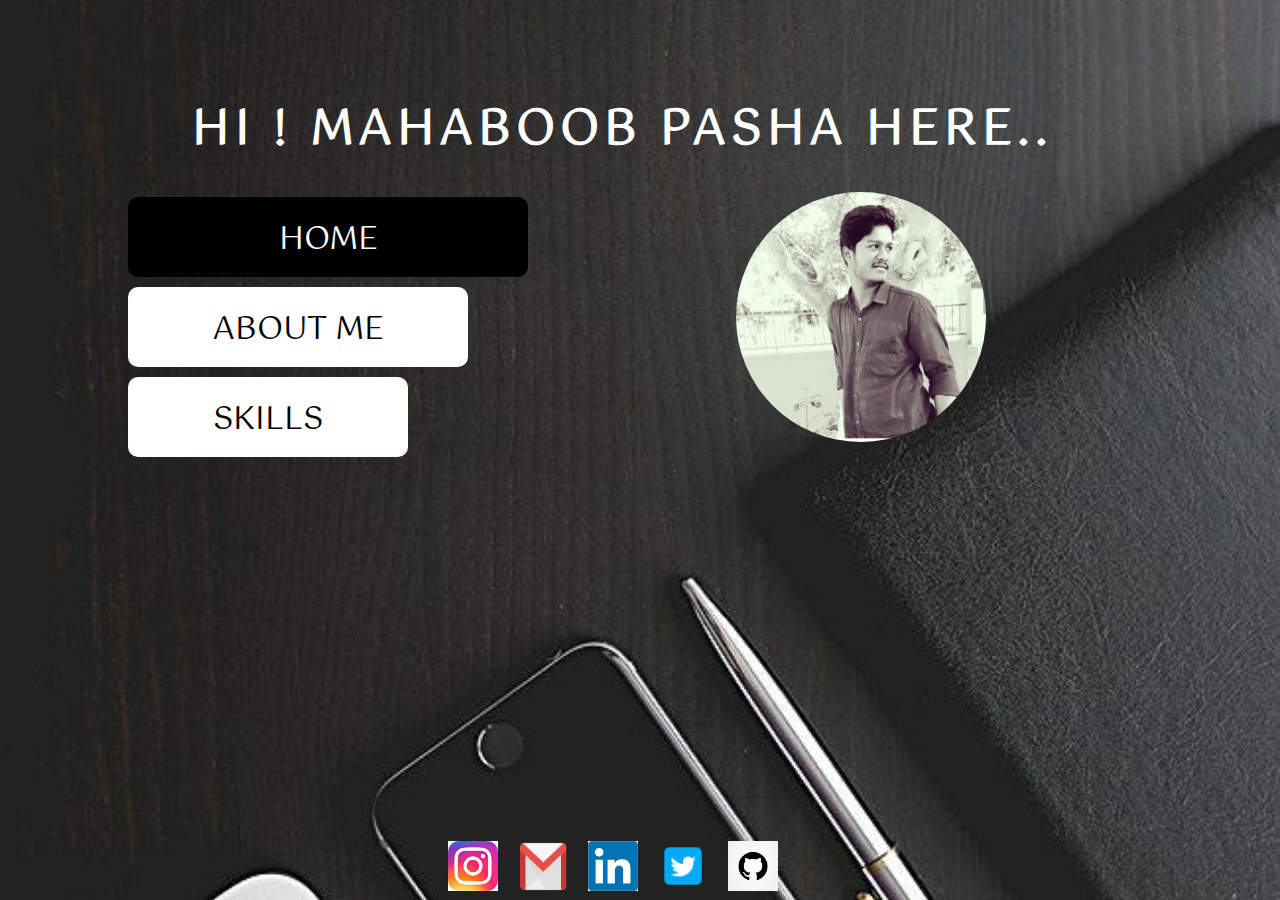
==== index.html @ e445eada "first commit" ====
<!DOCTYPE html>
<html lang="en">
  <head>
    <meta charset="UTF-8" />
    <meta name="viewport" content="width=device-width, initial-scale=1.0" />
    <title>Myportfolio</title>
    <link
      href="https://fonts.googleapis.com/css?family=Gotu&display=swap"
      rel="stylesheet"
    />
    <link rel="stylesheet" href="main.css" />
  </head>
  <body>
    <div class="background">
      <div class="imagepart">
        <img src="images/myimage1.jpg" alt="myimage" id="image" />
        <h1>HI ! MAHABOOB PASHA HERE..</h1>
      </div>

      <div class="navbar">
        <a class="a active" href="#">HOME</a>
        <a class="b" href="about.html">ABOUT ME</a>
        <a class="c" href="skills.html">SKILLS</a>
      </div>
      <footer>
        <a href="https://instagram.com/Pashamahaboob98">
          <img src="images/insta.jpg" alt="instalogo" id="insta" />
        </a>
        <a href="www.mahaboobpasha115@gmail.com">
          <img src="images/gmail.png" alt="gmaillogo" id="gmail" />
        </a>
        <a href="https://www.linkedin.com/in/mahaboob-pasha-63960a1a4">
          <img src="images/linkedin.jpg" alt="linkedinlogo" id="link" />
        </a>
        <a href="https://www.twitter.com/Mahaboobpasha98">
          <img src="images/twitter.png" alt="twitterlogo" id="twitter" />
        </a>
        <a href="https://www.github.com/mahaboobpasha115">
          <img src="images/github.jpg" alt="githublogo" id="github" />
        </a>
      </footer>
    </div>
  </body>
</html>
---- main.css ----
* {
  padding: 0;
  margin: 0;
  box-sizing: border-box;
}
html,
body {
  height: 100%;
  width: 100%;
  font-family: "Gotu", sans-serif;
  font-size: 16px;
  font-weight: normal;
}
.background {
  height: 100%;
  width: 100%;
  background-image: url(images/main.jpg);
  background-repeat: no-repeat;
  background-size: cover;
  position: relative;
  overflow-y: auto;
  background-position: center;
}

#image {
  height: 250px;
  width: 250px;
  border-radius: 50%;
}
h1 {
  color: white;
  font-size: 3rem;
  position: absolute;
  left: 15%;
  top: 10%;
  text-align: center;
  letter-spacing: 5px;
}

.navbar {
  width: 400px;
  float: left;
  margin-top: 15%;
  margin-left: 10%;
}
.navbar a {
  text-decoration: none;
  font-size: 2rem;
  display: inline-block;
  height: 80px;
  text-align: center;
  background-color: white;
  color: black;
  padding-top: 4%;
  margin: 5px 0;
  transition: 300ms;
  border-radius: 10px;
}
a.active,
.navbar a:hover {
  background-color: black;
  color: white;
  width: 100%;
}
.a {
  width: 95%;
}
.b {
  width: 85%;
}
.c {
  width: 70%;
}

.imagepart {
  float: right;
  margin-right: 23%;
  margin-top: 15%;
}

#insta {
  height: 50px;
  width: 50px;
}
#gmail {
  height: 50px;
  width: 50px;
  margin-left: 20px;
}
#link {
  height: 50px;
  width: 50px;
  margin-left: 20px;
}
#twitter {
  height: 50px;
  width: 50px;
  margin-left: 20px;
}
#github {
  height: 50px;
  width: 50px;
  margin-left: 20px;
}
footer {
  display: flex;

  position: absolute;
  bottom: 0;
  left: 35%;
}
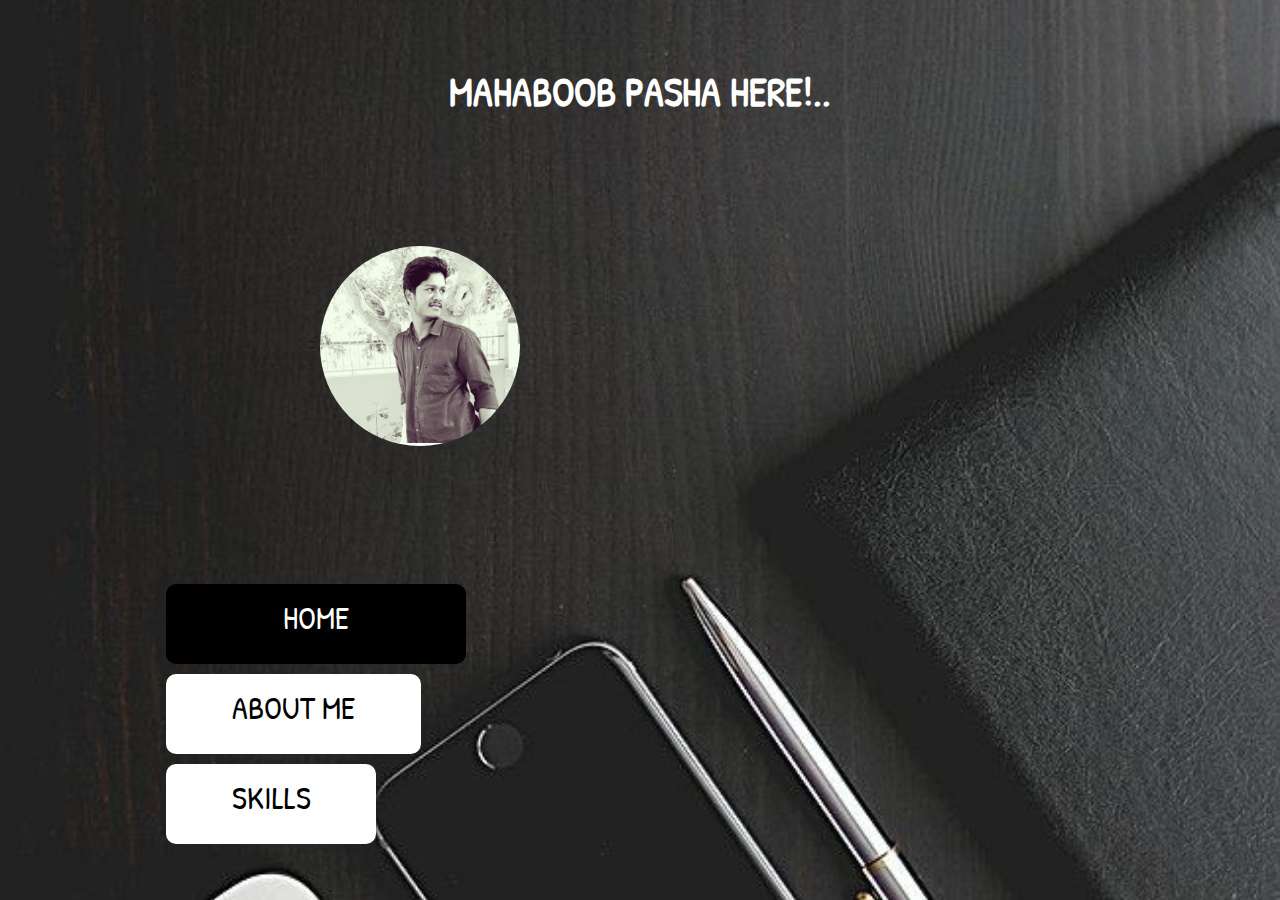
==== commit f26983ba: "second commit" ====
--- a/index.html
+++ b/index.html
@@ -5,7 +5,7 @@
     <meta name="viewport" content="width=device-width, initial-scale=1.0" />
     <title>Myportfolio</title>
     <link
-      href="https://fonts.googleapis.com/css?family=Gotu&display=swap"
+      href="https://fonts.googleapis.com/css?family=Patrick+Hand&display=swap"
       rel="stylesheet"
     />
     <link rel="stylesheet" href="main.css" />
@@ -13,8 +13,8 @@
   <body>
     <div class="background">
       <div class="imagepart">
+        <h1>MAHABOOB PASHA HERE!..</h1>
         <img src="images/myimage1.jpg" alt="myimage" id="image" />
-        <h1>HI ! MAHABOOB PASHA HERE..</h1>
       </div>
 
       <div class="navbar">
--- a/main.css
+++ b/main.css
@@ -7,7 +7,7 @@
 body {
   height: 100%;
   width: 100%;
-  font-family: "Gotu", sans-serif;
+  font-family: "Patrick Hand", cursive;
   font-size: 16px;
   font-weight: normal;
 }
@@ -23,25 +23,23 @@
 }
 
 #image {
-  height: 250px;
-  width: 250px;
+  height: 200px;
+  width: 200px;
   border-radius: 50%;
+  margin-top: 10%;
+  margin-left: 25%;
 }
 h1 {
   color: white;
-  font-size: 3rem;
-  position: absolute;
-  left: 15%;
-  top: 10%;
+  font-size: 2.5rem;
   text-align: center;
-  letter-spacing: 5px;
+  margin-top: 5%;
 }
 
 .navbar {
-  width: 400px;
-  float: left;
-  margin-top: 15%;
-  margin-left: 10%;
+  width: 300px;
+  margin-top: 10%;
+  margin-left: 13%;
 }
 .navbar a {
   text-decoration: none;
@@ -72,34 +70,28 @@
   width: 70%;
 }
 
-.imagepart {
-  float: right;
-  margin-right: 23%;
-  margin-top: 15%;
-}
-
 #insta {
-  height: 50px;
-  width: 50px;
+  height: 30px;
+  width: 30px;
 }
 #gmail {
-  height: 50px;
-  width: 50px;
+  height: 30px;
+  width: 30px;
   margin-left: 20px;
 }
 #link {
-  height: 50px;
-  width: 50px;
+  height: 30px;
+  width: 30px;
   margin-left: 20px;
 }
 #twitter {
-  height: 50px;
-  width: 50px;
+  height: 30px;
+  width: 30px;
   margin-left: 20px;
 }
 #github {
-  height: 50px;
-  width: 50px;
+  height: 30px;
+  width: 30px;
   margin-left: 20px;
 }
 footer {
@@ -107,5 +99,7 @@
 
   position: absolute;
   bottom: 0;
-  left: 35%;
+
+  top: 100%;
+  left: 20%;
 }
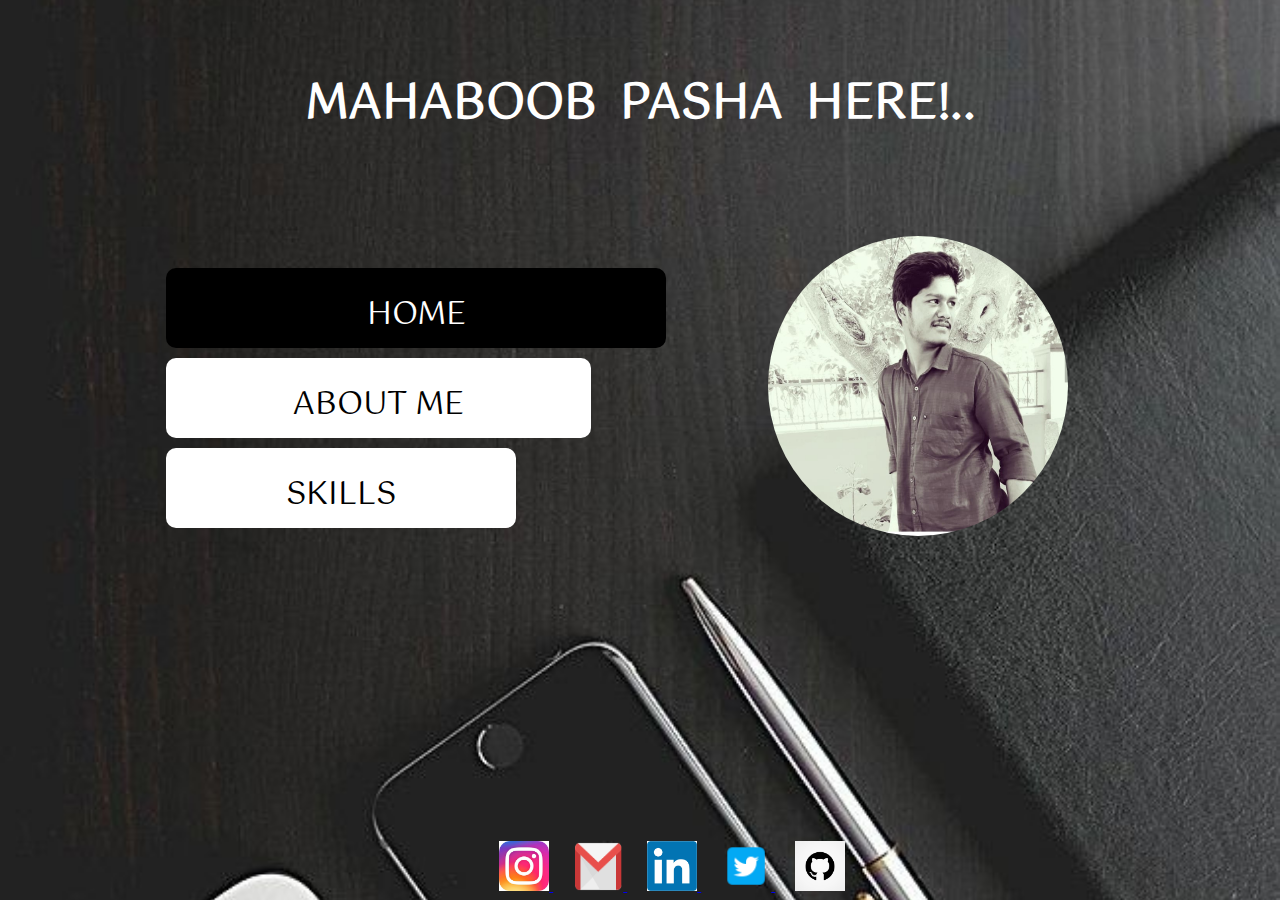
==== commit 27aa5181: "fourth commit" ====
--- a/index.html
+++ b/index.html
@@ -5,28 +5,26 @@
     <meta name="viewport" content="width=device-width, initial-scale=1.0" />
     <title>Myportfolio</title>
     <link
-      href="https://fonts.googleapis.com/css?family=Patrick+Hand&display=swap"
+      href="https://fonts.googleapis.com/css?family=Gotu&display=swap"
       rel="stylesheet"
     />
     <link rel="stylesheet" href="main.css" />
   </head>
   <body>
     <div class="background">
-      <div class="imagepart">
-        <h1>MAHABOOB PASHA HERE!..</h1>
-        <img src="images/myimage1.jpg" alt="myimage" id="image" />
-      </div>
+      <h1>MAHABOOB PASHA HERE!..</h1>
+      <img src="images/myimage1.jpg" alt="myimage" id="image" />
 
       <div class="navbar">
         <a class="a active" href="#">HOME</a>
         <a class="b" href="about.html">ABOUT ME</a>
         <a class="c" href="skills.html">SKILLS</a>
       </div>
-      <footer>
+      <div class="footer">
         <a href="https://instagram.com/Pashamahaboob98">
           <img src="images/insta.jpg" alt="instalogo" id="insta" />
         </a>
-        <a href="www.mahaboobpasha115@gmail.com">
+        <a href="mailto:mahaboobpasha115@gmail.com" target="blank">
           <img src="images/gmail.png" alt="gmaillogo" id="gmail" />
         </a>
         <a href="https://www.linkedin.com/in/mahaboob-pasha-63960a1a4">
@@ -38,7 +36,7 @@
         <a href="https://www.github.com/mahaboobpasha115">
           <img src="images/github.jpg" alt="githublogo" id="github" />
         </a>
-      </footer>
+      </div>
     </div>
   </body>
 </html>
--- a/main.css
+++ b/main.css
@@ -7,7 +7,7 @@
 body {
   height: 100%;
   width: 100%;
-  font-family: "Patrick Hand", cursive;
+  font-family: "Gotu", sans-serif;
   font-size: 16px;
   font-weight: normal;
 }
@@ -94,12 +94,80 @@
   width: 30px;
   margin-left: 20px;
 }
-footer {
-  display: flex;
+.footer {
+  margin-top: 10%;
+  margin-left: 17%;
+}
+@media (min-width: 700px) {
+  #image {
+    float: right;
+    margin-right: 70px;
+  }
+  .navbar {
+    position: absolute;
+    top: 15%;
+  }
+  .footer {
+    margin-top: 50%;
+    margin-left: 35%;
+  }
+}
+@media (min-width: 920px) {
+  .navbar {
+    width: 400px;
+  }
+  #image {
+    height: 250px;
+    width: 250px;
+  }
+  #insta {
+    height: 50px;
+    width: 50px;
+  }
+  #gmail {
+    height: 50px;
+    width: 50px;
+    margin-left: 20px;
+  }
+  #link {
+    height: 50px;
+    width: 50px;
+    margin-left: 20px;
+  }
+  #twitter {
+    height: 50px;
+    width: 50px;
+    margin-left: 20px;
+  }
+  #github {
+    height: 50px;
+    width: 50px;
+    margin-left: 20px;
+  }
+  .footer {
+    position: absolute;
+    bottom: 3%;
+  }
+}
+@media (min-width: 1200px) {
+  h1 {
+    font-size: 3rem;
+    word-spacing: 10px;
+  }
+  .navbar {
+    width: 500px;
+  }
+  #image {
+    height: 300px;
+    width: 300px;
 
-  position: absolute;
-  bottom: 0;
-
-  top: 100%;
-  left: 20%;
+    position: absolute;
+    top: 12%;
+    left: 35%;
+  }
+  .footer {
+    position: absolute;
+    bottom: 0;
+    left: 4%;
+  }
 }
